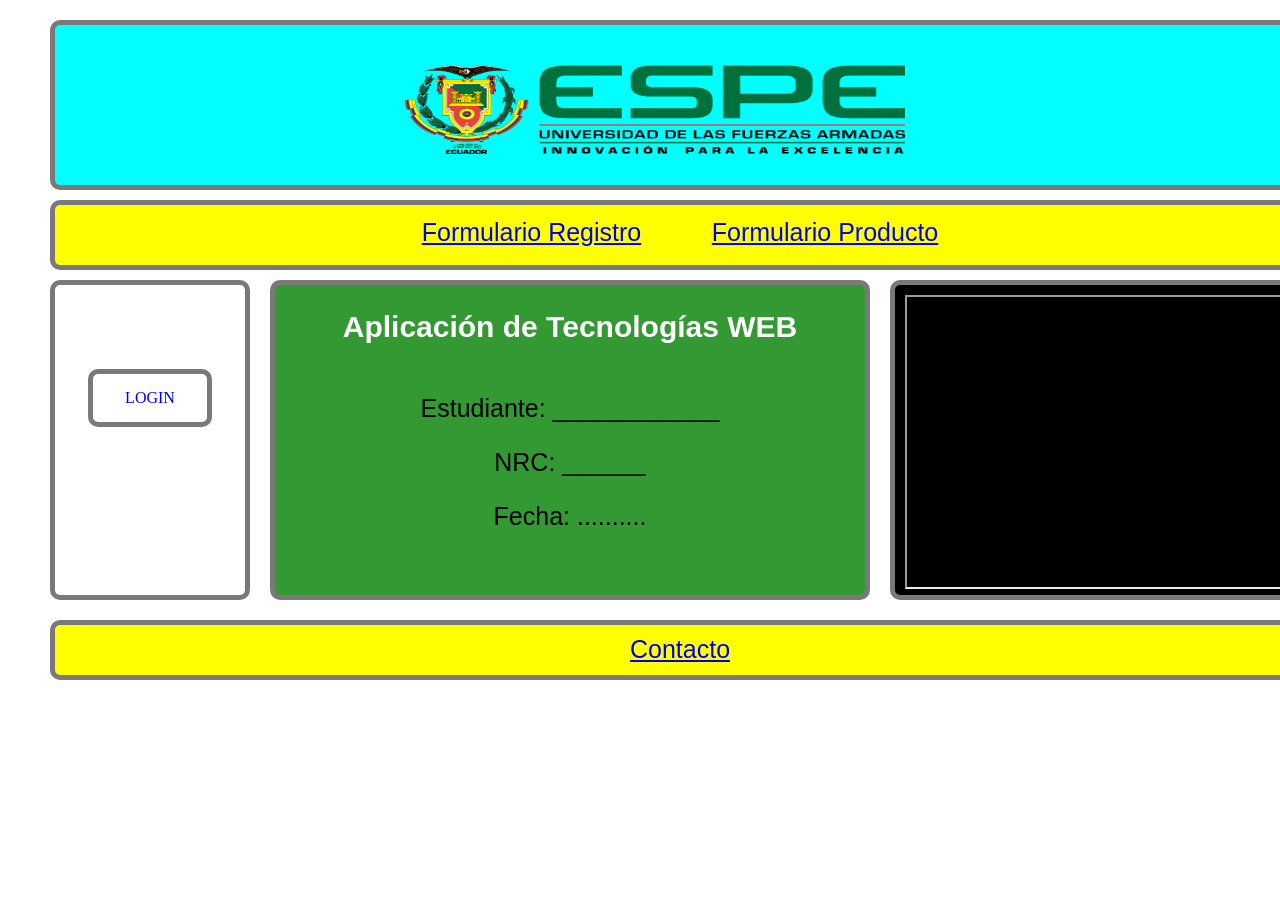
==== Solucion_CODIGO/index.html @ 1352a36a "Solucion" ====
﻿<!DOCTYPE html>
<html>
  <head>
    <title>TRABAJO 02</title>
   
    <meta http-equiv="content-type" content="text/html; charset=utf-8"/>
    <link rel="stylesheet" href="Recursos/estilos.css" type="text/css"/>
  </head>
  
  <body>
    
	
      <!-- header (Rectangle) -->
        <div id="header" class="">
            <img id="Espe_img" class="" src="./img/logo_ESPE.png" style="position:absolute;left:350px;top:40px;width:500px;height:89px;">
			
        </div>
    

      <!-- navBar (Rectangle) -->
      <div id="navBar" class="Texto">
		<table align="center" border="0">
		  <tr>
		   	  <td> <a href="FormRegistro.html">Formulario Registro</a> </td>
				<td> &nbsp;&nbsp;&nbsp;&nbsp;&nbsp;&nbsp;&nbsp;&nbsp;&nbsp; </td> 
			  <td> <a href="FormProducto.html">Formulario Producto</a> </td> 
				
				
	         <!-- <td> &nbsp;&nbsp;&nbsp;&nbsp;&nbsp;&nbsp;&nbsp;&nbsp;&nbsp; </td> -->
				<!-- <td> <a href="./Matriculas/index.html" target="_blank">Matriculas</a> </td> -->
			<!-- <td> &nbsp;&nbsp;&nbsp;&nbsp;&nbsp;&nbsp;&nbsp;&nbsp;&nbsp; </td>   -->
         </tr>
        </table>
	  </div>
      

      <!-- leftMenu (Rectangle) -->
         <div id="leftMenu" class="">
		    <a href="../Solucion_CODIGO/FormLoginAvanzado/index.html" class="Boton">LOGIN</a><br><br>
			<!-- <a href="./Matriculas/index.html" class="Boton" target="_blank">MATRICULA</a>          -->
         </div>


      <!-- content (Rectangle) -->
         <div id="content" class="Texto" data-label="content">
              <h2>Aplicación de Tecnologías WEB</h2>
			  
			  <p>Estudiante: ____________</p>
              <p>NRC: ______</p>
			  <p>Fecha: ..........</p>
		     
         </div>

      <!-- rightMenu (Rectangle) -->
         <div id="rightMenu" class="">
           <iframe width="390" height="290" src="https://www.youtube.com/embed/puON6ogtzz0" frameborder="1" allowfullscreen></iframe>
		   <!-- <iframe width="390" height="290" src="https://www.youtube.com/embed/_LqBlEJcBSw" title="YouTube video player" frameborder="1" allow="accelerometer; autoplay; clipboard-write; encrypted-media; gyroscope; picture-in-picture" allowfullscreen></iframe> -->
         </div>


      <!-- footer (Rectangle) -->
         <div id="footer" class="Texto">
        
             <a href="FormContacto.html" target="_blank">Contacto</a>
			 <!-- <a href="./Solucion/Parte_III/FormContacto.html" target="_blank">Contacto</a> -->

         </div>

	
  </body>
</html>
---- Solucion_CODIGO/Recursos/estilos.css ----
body {
  width:1300px;
  margin: 0 auto;  /* Para que el contenedor este centrado */
  text-align:center;
}

h2{
  text-align: center;
  margin-bottom: 50px;
  color:#FFF;
  font-family:Verdana, Geneva, sans-serif;
  font-size: 30px;
}

.Texto{
  text-align: center;
  color:#000;
  font-family:Arial;
  font-size: 25px;
	
}

.Boton {
    background-color: #ffffff;
    border-width:5px;
	 border-style:solid;
	 border-color:rgba(121, 121, 121, 1);
	 border-radius:10px;
    color: #0000FF;
    padding: 15px 32px;
    text-align: center;
    text-decoration: none;
    display: inline-block;
    font-size: 16px;
    margin: 4px 2px;
    cursor: pointer;
}

/* HEADER   */
#header {   
  position:absolute;
  left:50px;
  top:20px;
  width: 1260px;
  height:170px;
  float: none;
  background:inherit;
  background-color: rgba(0, 255, 255);
  box-sizing:border-box;
  border-width:5px;
  border-style:solid;
  border-color:rgba(121, 121, 121, 1);
  border-radius:10px;
 }

/* navBar  */
#navBar {
  position:absolute;
  left:50px;
  top:200px;
  width:1260px;
  height:70px;
  float: none;
  background:inherit;
  background-color: rgba(255,255,0);
  box-sizing:border-box;
  border-width:5px;
  border-style:solid;
  border-color:rgba(121, 121, 121, 1);
  border-radius:10px;
  padding-top: 10px;
}


/* leftMenu  */
#leftMenu {
  position:absolute;
  left:50px;
  top:280px;
  width:200px;
  height:320px;
  float: left;
  background:inherit;
  background-color: rgba(255, 255, 255);
  box-sizing:border-box;
  border-width:5px;
  border-style:solid;
  border-color:rgba(121, 121, 121, 1);
  border-radius:10px;
  padding-top: 80px;
 }

 
 
/* content */
#content {
  position:absolute;
  left:270px;
  top:280px;
  width:600px;
  height:320px;
  float: left;
  background:inherit;
  background-color: rgba(51, 153, 51);
  box-sizing:border-box;
  border-width:5px;
  border-style:solid;
  border-color:rgba(121, 121, 121, 1);
  border-radius:10px;
}



/* rigthMenu */
#rightMenu {
  position:absolute;
  left:890px;
  top:280px;
  width:420px;
  height:320px;
  float: left;
  background:inherit;
  background-color: rgba(0, 0, 0);
  box-sizing:border-box;
  border-width:5px;
  border-style:solid;
  border-color:rgba(121, 121, 121, 1);
  border-radius:10px;
  padding-left: 10px;
  padding-top: 10px;
  padding-bottom: 10px;
  padding-right: 10px;
}


/* footer  */
#footer {
  position:absolute;
  left:50px;
  top:620px;
  width:1260px;
  height:60px;
  float: none;
  background:inherit;
  background-color: rgba(255,255,0);
  box-sizing:border-box;
  border-width:5px;
  border-style:solid;
  border-color:rgba(121, 121, 121, 1);
  border-radius:10px;
  padding-top: 10px;
}

/*@media(max-width:780px){
  div{
    width: 95%;
  }
}*/
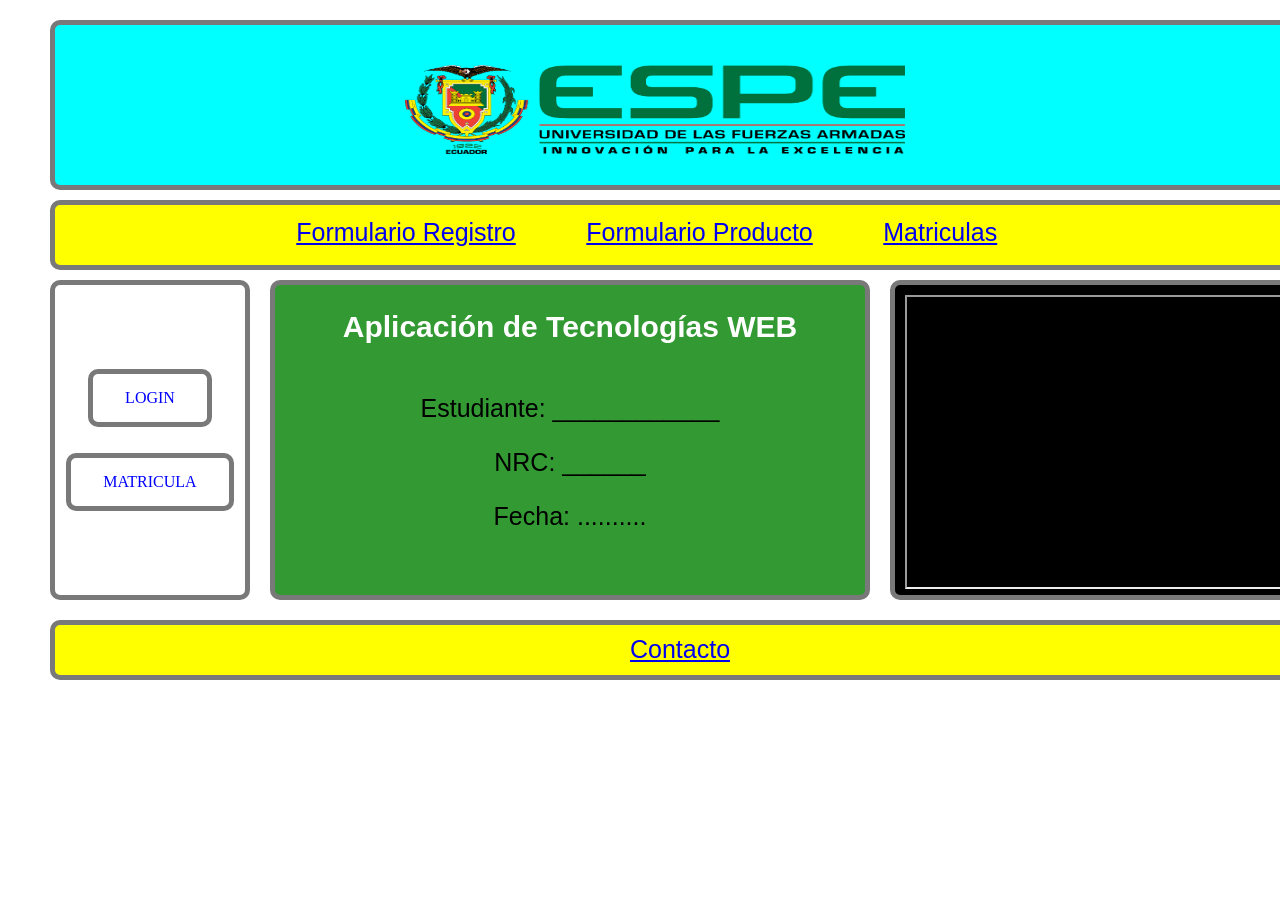
==== commit bfd756c7: "Solucion" ====
--- a/Solucion_CODIGO/index.html
+++ b/Solucion_CODIGO/index.html
@@ -26,9 +26,9 @@
 			  <td> <a href="FormProducto.html">Formulario Producto</a> </td> 
 				
 				
-	         <!-- <td> &nbsp;&nbsp;&nbsp;&nbsp;&nbsp;&nbsp;&nbsp;&nbsp;&nbsp; </td> -->
-				<!-- <td> <a href="./Matriculas/index.html" target="_blank">Matriculas</a> </td> -->
-			<!-- <td> &nbsp;&nbsp;&nbsp;&nbsp;&nbsp;&nbsp;&nbsp;&nbsp;&nbsp; </td>   -->
+	         <td> &nbsp;&nbsp;&nbsp;&nbsp;&nbsp;&nbsp;&nbsp;&nbsp;&nbsp; </td>
+				<td> <a href="./Matriculas/index.html" target="_blank">Matriculas</a> </td>
+			<td> &nbsp;&nbsp;&nbsp;&nbsp;&nbsp;&nbsp;&nbsp;&nbsp;&nbsp; </td>  
          </tr>
         </table>
 	  </div>
@@ -37,7 +37,7 @@
       <!-- leftMenu (Rectangle) -->
          <div id="leftMenu" class="">
 		    <a href="../Solucion_CODIGO/FormLoginAvanzado/index.html" class="Boton">LOGIN</a><br><br>
-			<!-- <a href="./Matriculas/index.html" class="Boton" target="_blank">MATRICULA</a>          -->
+			 <a href="./Matriculas/index.html" class="Boton" target="_blank">MATRICULA</a>     
          </div>
 
 
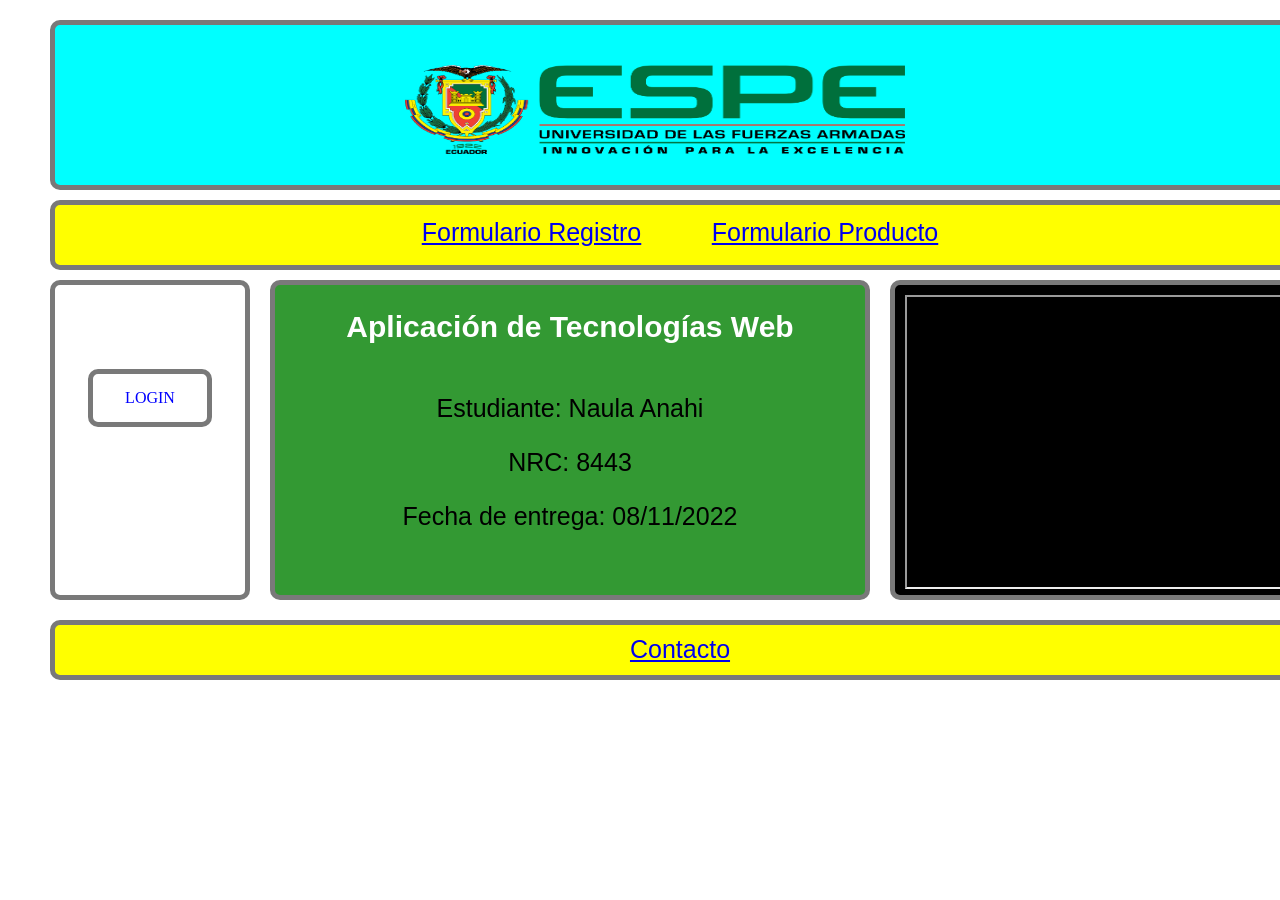
==== commit e5b90cc0: "Codigo" ====
--- a/Solucion_CODIGO/index.html
+++ b/Solucion_CODIGO/index.html
@@ -1,15 +1,16 @@
 ﻿<!DOCTYPE html>
 <html>
   <head>
-    <title>TRABAJO 02</title>
+    
+    <title>TRABAJO 01 INDIVIDUAL</title>
    
     <meta http-equiv="content-type" content="text/html; charset=utf-8"/>
     <link rel="stylesheet" href="Recursos/estilos.css" type="text/css"/>
+  
   </head>
   
   <body>
     
-	
       <!-- header (Rectangle) -->
         <div id="header" class="">
             <img id="Espe_img" class="" src="./img/logo_ESPE.png" style="position:absolute;left:350px;top:40px;width:500px;height:89px;">
@@ -26,9 +27,9 @@
 			  <td> <a href="FormProducto.html">Formulario Producto</a> </td> 
 				
 				
-	         <td> &nbsp;&nbsp;&nbsp;&nbsp;&nbsp;&nbsp;&nbsp;&nbsp;&nbsp; </td>
-				<td> <a href="./Matriculas/index.html" target="_blank">Matriculas</a> </td>
-			<td> &nbsp;&nbsp;&nbsp;&nbsp;&nbsp;&nbsp;&nbsp;&nbsp;&nbsp; </td>  
+	         <!-- <td> &nbsp;&nbsp;&nbsp;&nbsp;&nbsp;&nbsp;&nbsp;&nbsp;&nbsp; </td> -->
+				<!-- <td> <a href="./Matriculas/index.html" target="_blank">Matriculas</a> </td> -->
+			<!-- <td> &nbsp;&nbsp;&nbsp;&nbsp;&nbsp;&nbsp;&nbsp;&nbsp;&nbsp; </td>   -->
          </tr>
         </table>
 	  </div>
@@ -37,24 +38,25 @@
       <!-- leftMenu (Rectangle) -->
          <div id="leftMenu" class="">
 		    <a href="../Solucion_CODIGO/FormLoginAvanzado/index.html" class="Boton">LOGIN</a><br><br>
-			 <a href="./Matriculas/index.html" class="Boton" target="_blank">MATRICULA</a>     
+			<!-- <a href="./Matriculas/index.html" class="Boton" target="_blank">MATRICULA</a>          -->
          </div>
 
 
       <!-- content (Rectangle) -->
          <div id="content" class="Texto" data-label="content">
-              <h2>Aplicación de Tecnologías WEB</h2>
+              <h2>Aplicación de Tecnologías Web</h2>
 			  
-			  <p>Estudiante: ____________</p>
-              <p>NRC: ______</p>
-			  <p>Fecha: ..........</p>
+			  <p>Estudiante: Naula Anahi</p>
+              <p>NRC: 8443</p>
+			  <p>Fecha de entrega: 08/11/2022</p>
 		     
          </div>
 
       <!-- rightMenu (Rectangle) -->
          <div id="rightMenu" class="">
-           <iframe width="390" height="290" src="https://www.youtube.com/embed/puON6ogtzz0" frameborder="1" allowfullscreen></iframe>
-		   <!-- <iframe width="390" height="290" src="https://www.youtube.com/embed/_LqBlEJcBSw" title="YouTube video player" frameborder="1" allow="accelerometer; autoplay; clipboard-write; encrypted-media; gyroscope; picture-in-picture" allowfullscreen></iframe> -->
+           
+            <iframe width="390" height="290" src="https://www.youtube.com/embed/EewkewwU1Tg" title="YouTube video player" frameborder="1" allow="accelerometer; autoplay; clipboard-write; encrypted-media; gyroscope; picture-in-picture" allowfullscreen></iframe>
+
          </div>
 
 
